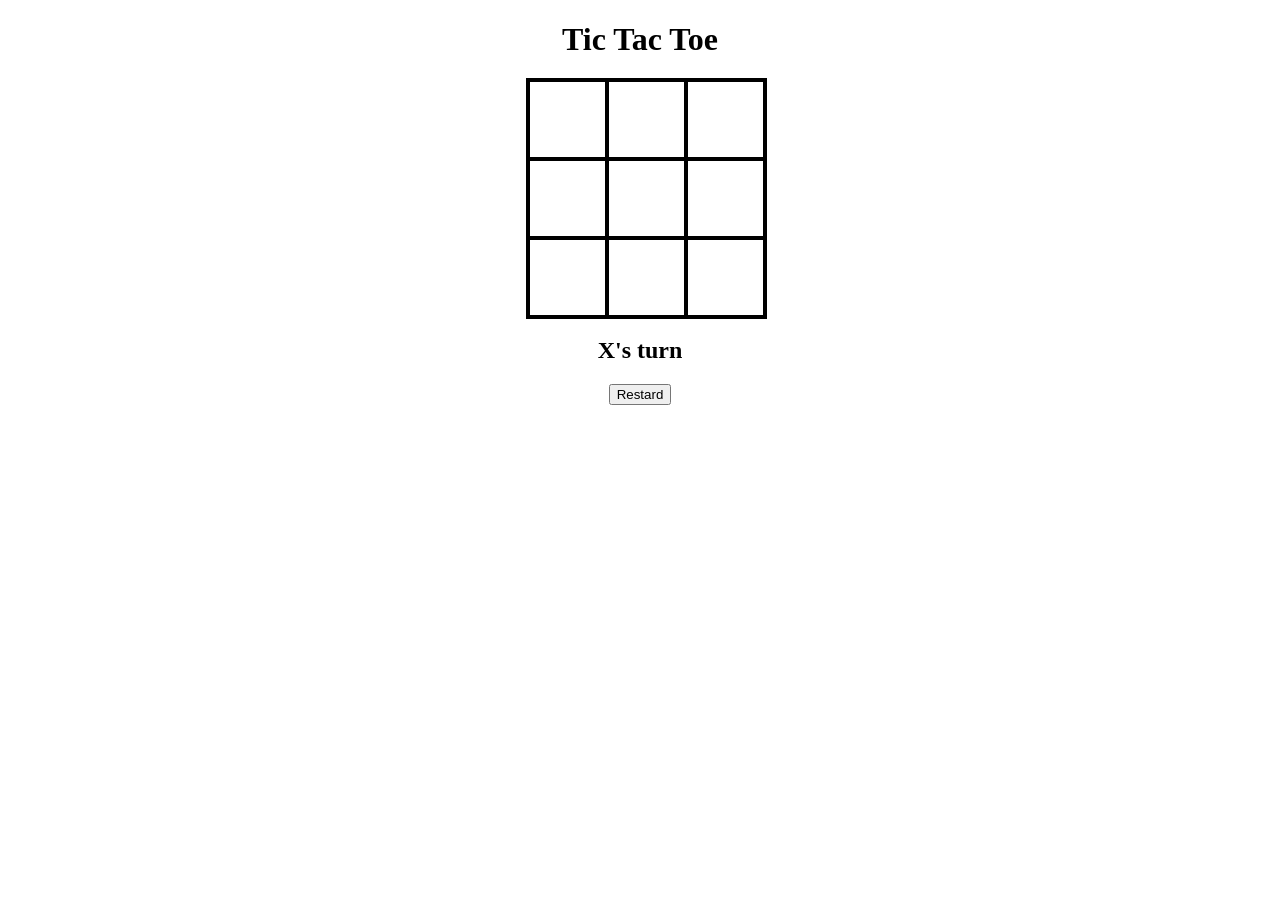
==== fun.html @ 59f0fa61 "Functional programming DONE :" ====
<!DOCTYPE html>
<html lang="en">
<head>
    <meta charset="UTF-8">
    <meta http-equiv="X-UA-Compatible" content="IE=edge">
    <meta name="viewport" content="width=device-width, initial-scale=1.0">

    <title>Tic-Tac-Two!! -- Rafael Sánchez Córdoba</title>

    <style>
        .cell {
            width: 75px;
            height: 75px;
            border: 2px solid;
            box-shadow: 0 0 0 2px;
            line-height: 75px;
            font-size: 50px;
            cursor: pointer;
        }

        #gameContainer {
            font-family: "Permanent Marker", cursive;
            text-align: center;
        }

        #cellContainer {
            display: grid;
            grid-template-columns: repeat(3, auto);
            width: 225px;
            margin: auto;
        }
    </style>

</head>
    <body>
        <div id="gameContainer">
            <h1>Tic Tac Toe</h1>
            <div id="cellContainer">
                <div cellIndex="0" class="cell"></div>
                <div cellIndex="1" class="cell"></div>
                <div cellIndex="2" class="cell"></div>
                <div cellIndex="3" class="cell"></div>
                <div cellIndex="4" class="cell"></div>
                <div cellIndex="5" class="cell"></div>
                <div cellIndex="6" class="cell"></div>
                <div cellIndex="7" class="cell"></div>
                <div cellIndex="8" class="cell"></div>
            </div>
            <h2 id="statusText"></h2>
            <button id="restartButton">Restard</button>
        </div>
        <script>
            const cells = document.querySelectorAll(".cell")
            const statusText = document.getElementById("statusText")
            const restartBtn = document.getElementById("restartButton")

            const winConditions = [
                [0, 1, 2],
                [3, 4, 5],
                [6, 7, 8],
                [0, 3, 6],
                [1, 4, 7],
                [2, 5, 8],
                [0, 4, 8],
                [2, 4, 6]
            ]

            let options = ["", "", "", "", "", "", "", "", ""]
            let currentPlayer = "X"
            let running = false

            initializeGame()

            function initializeGame() {
                cells.forEach(cell => cell.addEventListener("click", cellClicked))
                restartBtn.addEventListener("click", restartGame)
                statusText.textContent = `${currentPlayer}'s turn`
                running = true
            }

            function cellClicked() {
                const cellIndex = this.getAttribute("cellIndex")

                if(options[cellIndex] != "" || !running) {
                    return
                }

                updateCell(this, cellIndex)
                changePlayer()
                checkWinner()
            }

            function updateCell(cell, index) {
                options[index] = currentPlayer
                cell.textContent = currentPlayer
            }

            function changePlayer() {
                currentPlayer = (currentPlayer == "X") ? "O" : "X"
                statusText.textContent = `${currentPlayer}'s turn`
            }

            function checkWinner() {
                let roundWon = false

                for (let i = 0; i < winConditions.length; i++) {
                    const condition = winConditions[i]
                    const cellA = options[condition[0]]
                    const cellB = options[condition[1]]
                    const cellC = options[condition[2]]

                    if (cellA == "" || cellB == "" || cellC == "") {
                        continue
                    }
                    if (cellA == cellB && cellB == cellC) {
                        roundWon = true
                        break
                    }
                }

                if (roundWon) {
                    changePlayer()
                    statusText.textContent = `${currentPlayer} wins!!!`
                    running = false
                }
                else if (!options.includes("")) {
                    statusText.textContent = "Draw!"
                    running = false
                }
            }

            function restartGame() {
                currentPlayer = "X"
                options = ["", "", "", "", "", "", "", "", ""]
                statusText.textContent = `${currentPlayer}'s turn`
                cells.forEach(cell => cell.textContent = "")
                running = true
            }

        </script>
    </body>
</html>
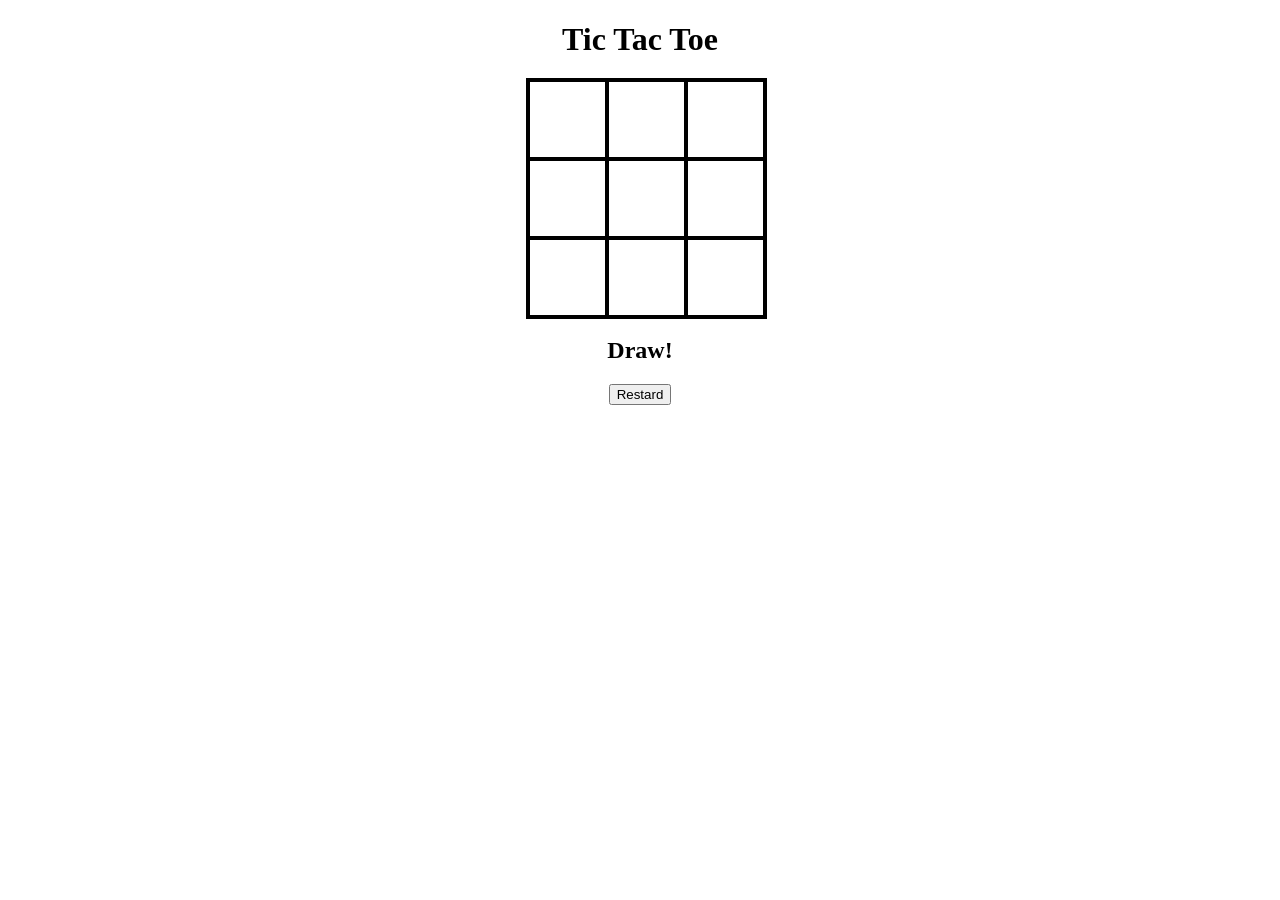
==== commit 18ad326e: "Functional Programming fixed" ====
--- a/fun.html
+++ b/fun.html
@@ -50,11 +50,52 @@
             <button id="restartButton">Restard</button>
         </div>
         <script>
-            const cells = document.querySelectorAll(".cell")
-            const statusText = document.getElementById("statusText")
-            const restartBtn = document.getElementById("restartButton")
+            let options = ["", "", "", "", "", "", "", "", ""]
+            let currentPlayer = "X"
 
-            const winConditions = [
+            function gameInit() {
+                document.querySelectorAll(".cell").forEach(cell => cell.addEventListener("click", cellClicked))
+                document.getElementById("restartButton").addEventListener("click", restartGame)
+                renderStatusText("It's " + currentPlayer + "'s turn")
+                makeMove()
+            }
+
+            function changePlayer() {
+                if (checkWinner(options)) {
+                    if (options.some(option => option === "")) {
+                        renderStatusText("Game over!, " + currentPlayer + " wins!")
+                        return
+                    }
+                    renderStatusText("Game over!, it's a dra!")
+                    return
+                }
+
+                if (currentPlayer === "O") {
+                    currentPlayer = "X"
+                    renderStatusText(currentPlayer + "'s turn")
+                } else {
+                    currentPlayer = "O"
+                    renderStatusText(currentPlayer + "'s turn")
+                }
+            }
+
+            function makeMove() {
+                if (checkWinner(options)) {
+                    document.querySelectorAll(".cell").forEach(cell => cell.removeEventListener("click", cellClicked))
+                }
+            }
+
+            function cellClicked(event) {
+                if (options[event.target.getAttribute("cellIndex")] != "") {
+                    return
+                }
+
+                updateCell(event.target, event.target.getAttribute("cellIndex"))
+                changePlayer()  
+            }
+
+            function checkWinner(options) {
+                let winConditions = [
                 [0, 1, 2],
                 [3, 4, 5],
                 [6, 7, 8],
@@ -63,79 +104,45 @@
                 [2, 5, 8],
                 [0, 4, 8],
                 [2, 4, 6]
-            ]
+                ]
 
-            let options = ["", "", "", "", "", "", "", "", ""]
-            let currentPlayer = "X"
-            let running = false
-
-            initializeGame()
-
-            function initializeGame() {
-                cells.forEach(cell => cell.addEventListener("click", cellClicked))
-                restartBtn.addEventListener("click", restartGame)
-                statusText.textContent = `${currentPlayer}'s turn`
-                running = true
-            }
-
-            function cellClicked() {
-                const cellIndex = this.getAttribute("cellIndex")
-
-                if(options[cellIndex] != "" || !running) {
-                    return
-                }
-
-                updateCell(this, cellIndex)
-                changePlayer()
-                checkWinner()
-            }
-
-            function updateCell(cell, index) {
-                options[index] = currentPlayer
-                cell.textContent = currentPlayer
-            }
-
-            function changePlayer() {
-                currentPlayer = (currentPlayer == "X") ? "O" : "X"
-                statusText.textContent = `${currentPlayer}'s turn`
-            }
-
-            function checkWinner() {
-                let roundWon = false
-
-                for (let i = 0; i < winConditions.length; i++) {
-                    const condition = winConditions[i]
-                    const cellA = options[condition[0]]
-                    const cellB = options[condition[1]]
-                    const cellC = options[condition[2]]
-
-                    if (cellA == "" || cellB == "" || cellC == "") {
-                        continue
+                for (let condition of winConditions) {
+                    if (options[condition[0]] == options[condition[1]] && options[condition[1]] == options[condition[2]] && options[condition[0]] != "") {
+                        statusText.textContent = `${currentPlayer} wins!!!`
+                        return true
                     }
-                    if (cellA == cellB && cellB == cellC) {
-                        roundWon = true
-                        break
-                    }
-                }
-
-                if (roundWon) {
-                    changePlayer()
-                    statusText.textContent = `${currentPlayer} wins!!!`
-                    running = false
-                }
-                else if (!options.includes("")) {
+                } if (!options.some(option => option == "")) {
+                    return true
+                } else {
                     statusText.textContent = "Draw!"
-                    running = false
+                    return false
                 }
             }
 
             function restartGame() {
                 currentPlayer = "X"
                 options = ["", "", "", "", "", "", "", "", ""]
-                statusText.textContent = `${currentPlayer}'s turn`
-                cells.forEach(cell => cell.textContent = "")
-                running = true
+                renderBoard(options)
+                gameInit()
             }
+
+
+            function updateCell(cell, index) {
+                    options[index] = currentPlayer
+                    cell.textContent = currentPlayer
+            }
+
+            function renderBoard(options) {
+                for (let i = 0; i < document.querySelectorAll(".cell").length; i++) {
+                    document.querySelectorAll(".cell")[i].textContent = options[i]
+                }
+            }
+
+            function renderStatusText(message) {
+                document.getElementById("statusText").textContent = message
+            }
+
+            gameInit()
 
         </script>
     </body>
